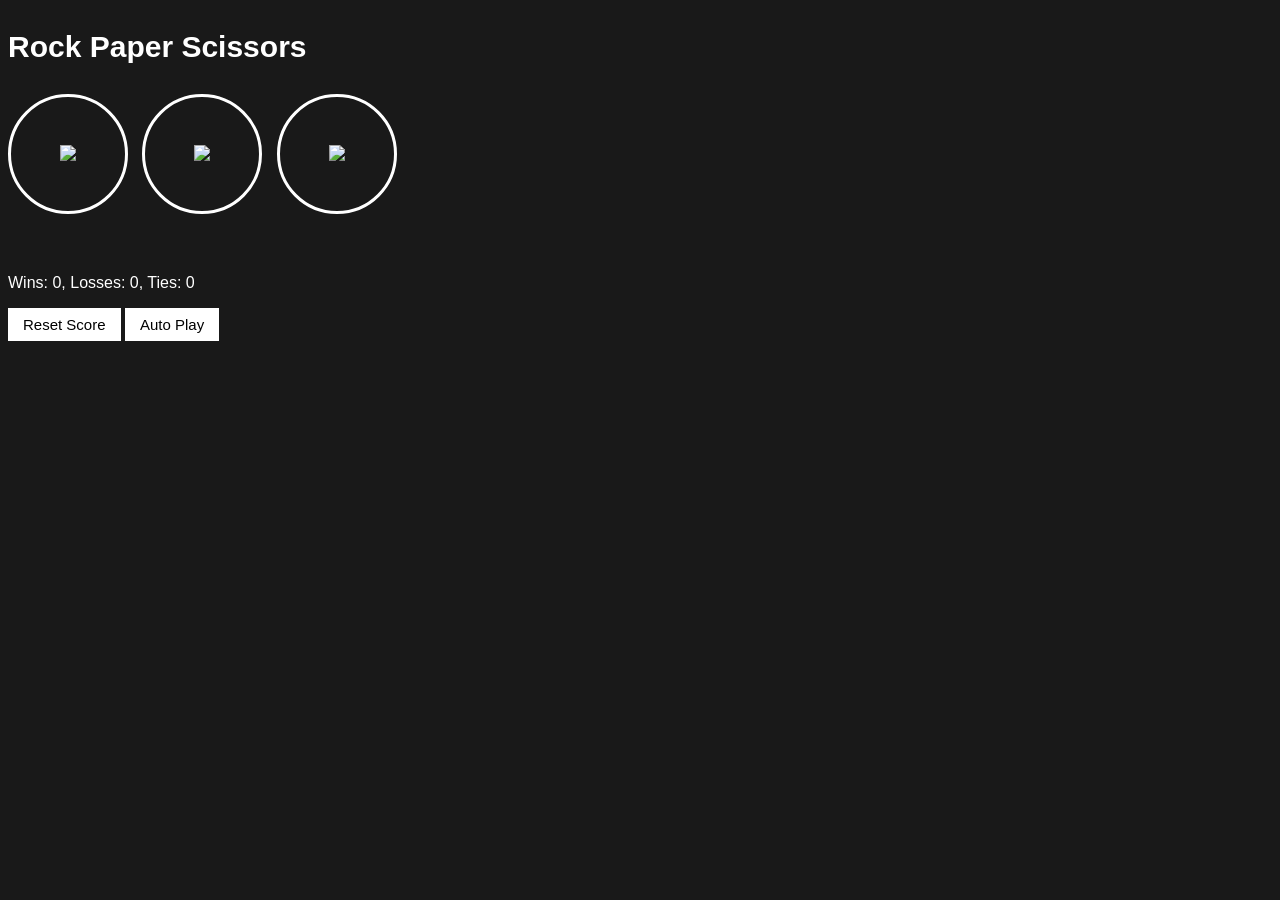
==== rps-game-upd.html @ 9a776fa9 "Add files via upload" ====
<!DOCTYPE html>
<html>
  <head>
    <title>Rock Paper Scissors</title>
    <link rel="stylesheet" href="rps.css">
  </head>
  <body>
    <p class="title">Rock Paper Scissors</p>
    <button class="move-button js-rock-button">
      <img src="images/rock-emoji.png" class="move-icon">
    </button>

    <button class="move-button js-paper-button">
      <img src="images/paper-emoji.png" class="move-icon">
    </button>

    <button class="move-button js-scissors-button">
      <img src="images/scissors-emoji.png" class="move-icon">
    </button>

    <p class="js-result result"></p>
    <p class="js-moves"></p>
    <p class="js-score score"></p>

    <button onclick="
      score.wins = 0;
      score.losses = 0;
      score.ties = 0;
      localStorage.removeItem('score');
      updateScoreElement();
    " class="reset-score-button js-reset-score-button">Reset Score</button>

    <button class="auto-play-button" onclick="
      autoPlay();
    ">Auto Play</button>
    
    <script src="rps-game.js"></script>
  </body>
</html>
---- rps.css ----
body {
  background-color: rgb(25, 25, 25);
  color: white;
  font-family: Arial;
}

.title {
  font-size: 30px;
  font-weight: bold;
}

.move-icon {
  height: 50px;
}

.move-button {
  background-color: transparent;
  border: 3px solid white;
  width: 120px;
  height: 120px;
  border-radius: 60px;
  margin-right: 10px;
  cursor: pointer;
}

.result {
  font-size: 25px;
  font-weight: bold;
  margin-top: 50px;
}

.score {
  margin-top: 60px;
}

.reset-score-button,
.auto-play-button {
  background-color: white;
  border: none;
  font-size: 15px;
  padding: 8px 15px;
  cursor: pointer;
}
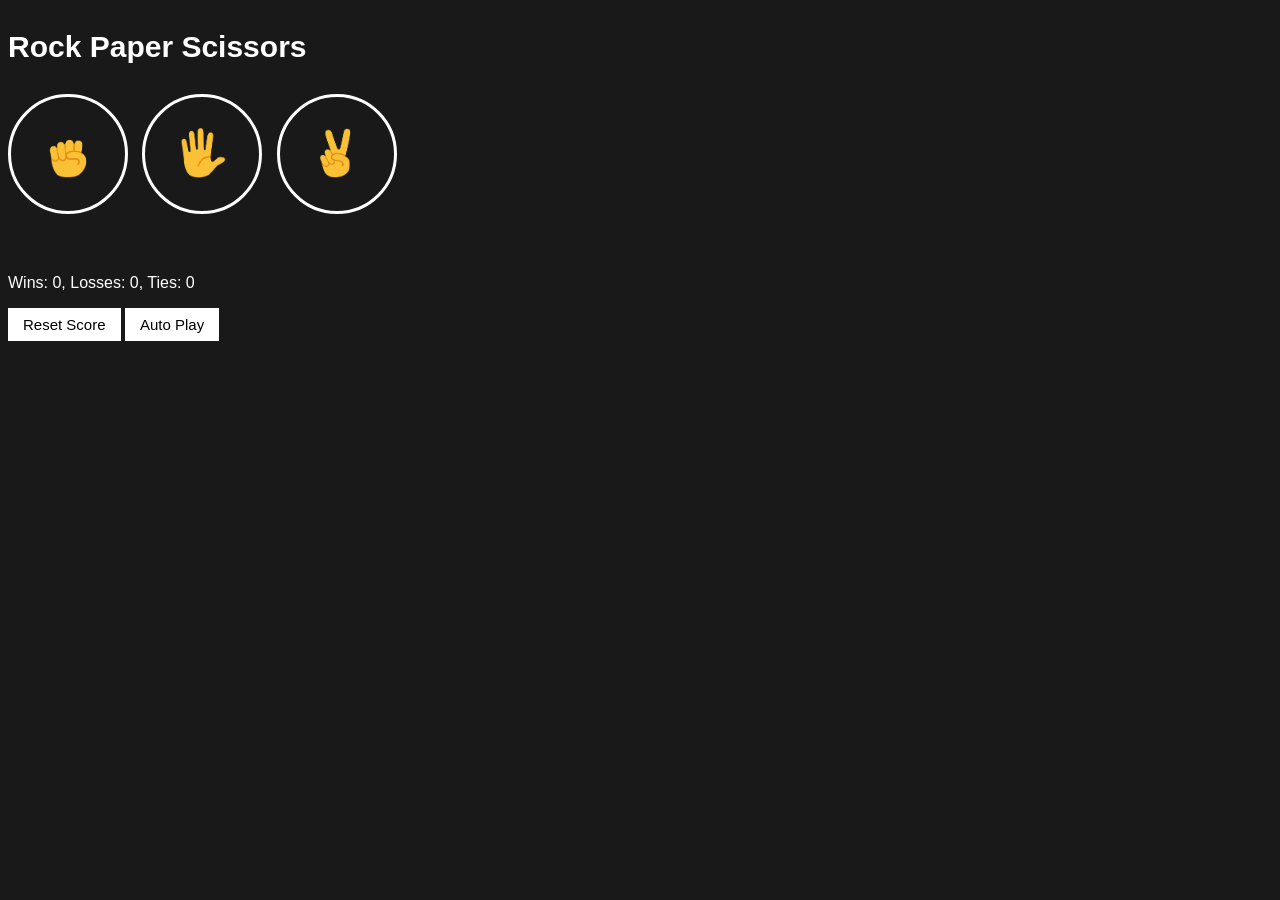
==== commit 1cca0595: "added images folder" ====
--- a/rps-game-upd.html
+++ b/rps-game-upd.html
@@ -1,39 +1,39 @@
-<!DOCTYPE html>
-<html>
-  <head>
-    <title>Rock Paper Scissors</title>
-    <link rel="stylesheet" href="rps.css">
-  </head>
-  <body>
-    <p class="title">Rock Paper Scissors</p>
-    <button class="move-button js-rock-button">
-      <img src="images/rock-emoji.png" class="move-icon">
-    </button>
-
-    <button class="move-button js-paper-button">
-      <img src="images/paper-emoji.png" class="move-icon">
-    </button>
-
-    <button class="move-button js-scissors-button">
-      <img src="images/scissors-emoji.png" class="move-icon">
-    </button>
-
-    <p class="js-result result"></p>
-    <p class="js-moves"></p>
-    <p class="js-score score"></p>
-
-    <button onclick="
-      score.wins = 0;
-      score.losses = 0;
-      score.ties = 0;
-      localStorage.removeItem('score');
-      updateScoreElement();
-    " class="reset-score-button js-reset-score-button">Reset Score</button>
-
-    <button class="auto-play-button" onclick="
-      autoPlay();
-    ">Auto Play</button>
-    
-    <script src="rps-game.js"></script>
-  </body>
+<!DOCTYPE html>
+<html>
+  <head>
+    <title>Rock Paper Scissors</title>
+    <link rel="stylesheet" href="rps.css">
+  </head>
+  <body>
+    <p class="title">Rock Paper Scissors</p>
+    <button class="move-button js-rock-button">
+      <img src="images/rock-emoji.png" class="move-icon">
+    </button>
+
+    <button class="move-button js-paper-button">
+      <img src="images/paper-emoji.png" class="move-icon">
+    </button>
+
+    <button class="move-button js-scissors-button">
+      <img src="images/scissors-emoji.png" class="move-icon">
+    </button>
+
+    <p class="js-result result"></p>
+    <p class="js-moves"></p>
+    <p class="js-score score"></p>
+
+    <button onclick="
+      score.wins = 0;
+      score.losses = 0;
+      score.ties = 0;
+      localStorage.removeItem('score');
+      updateScoreElement();
+    " class="reset-score-button js-reset-score-button">Reset Score</button>
+
+    <button class="auto-play-button" onclick="
+      autoPlay();
+    ">Auto Play</button>
+    
+    <script src="rps-game.js"></script>
+  </body>
 </html>
--- a/rps.css
+++ b/rps.css
@@ -1,43 +1,43 @@
-body {
-  background-color: rgb(25, 25, 25);
-  color: white;
-  font-family: Arial;
-}
-
-.title {
-  font-size: 30px;
-  font-weight: bold;
-}
-
-.move-icon {
-  height: 50px;
-}
-
-.move-button {
-  background-color: transparent;
-  border: 3px solid white;
-  width: 120px;
-  height: 120px;
-  border-radius: 60px;
-  margin-right: 10px;
-  cursor: pointer;
-}
-
-.result {
-  font-size: 25px;
-  font-weight: bold;
-  margin-top: 50px;
-}
-
-.score {
-  margin-top: 60px;
-}
-
-.reset-score-button,
-.auto-play-button {
-  background-color: white;
-  border: none;
-  font-size: 15px;
-  padding: 8px 15px;
-  cursor: pointer;
+body {
+  background-color: rgb(25, 25, 25);
+  color: white;
+  font-family: Arial;
+}
+
+.title {
+  font-size: 30px;
+  font-weight: bold;
+}
+
+.move-icon {
+  height: 50px;
+}
+
+.move-button {
+  background-color: transparent;
+  border: 3px solid white;
+  width: 120px;
+  height: 120px;
+  border-radius: 60px;
+  margin-right: 10px;
+  cursor: pointer;
+}
+
+.result {
+  font-size: 25px;
+  font-weight: bold;
+  margin-top: 50px;
+}
+
+.score {
+  margin-top: 60px;
+}
+
+.reset-score-button,
+.auto-play-button {
+  background-color: white;
+  border: none;
+  font-size: 15px;
+  padding: 8px 15px;
+  cursor: pointer;
 }
